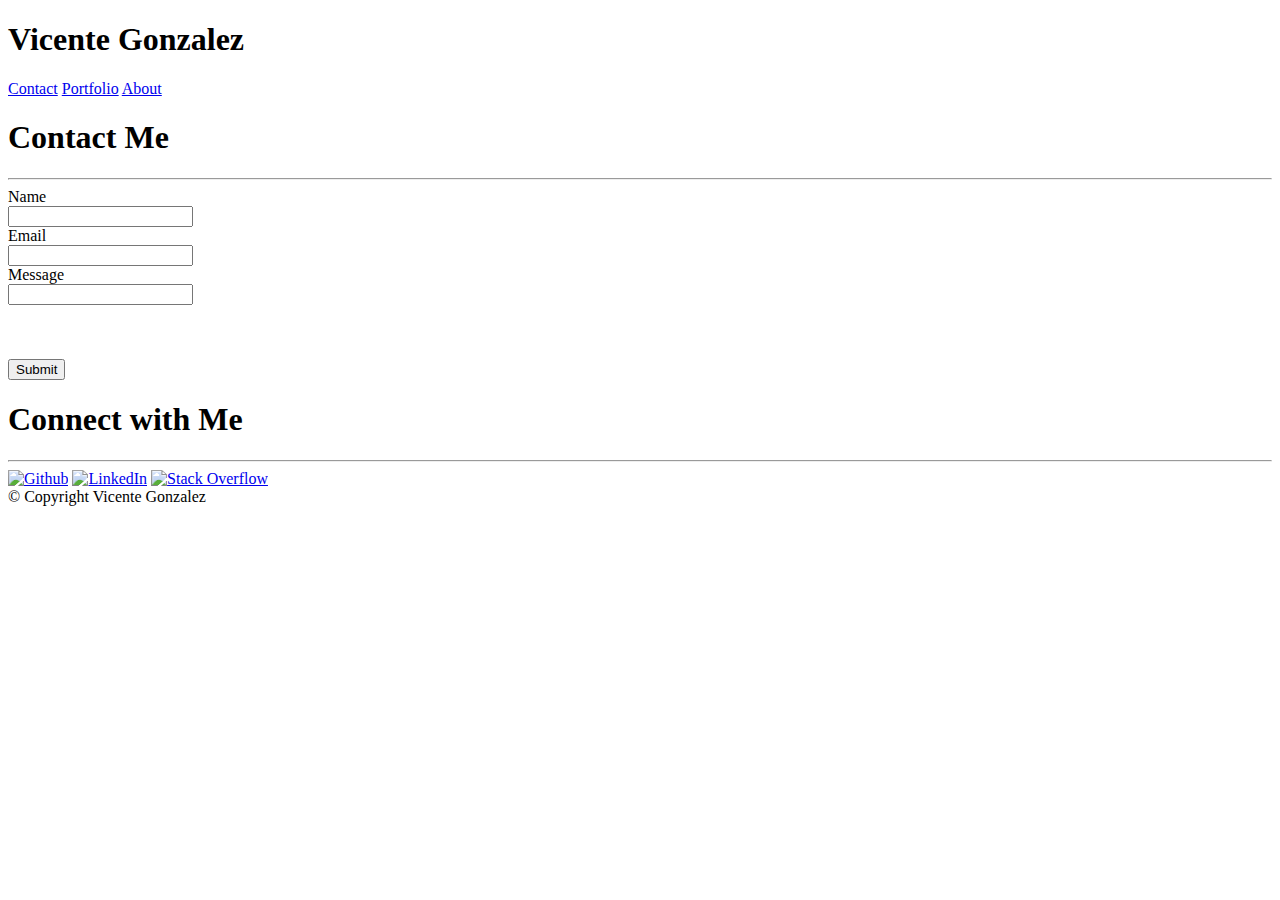
==== contact.html @ 0e5f1683 "revised pages" ====
<!DOCTYPE html>
<html>
<head>
    <meta charset="utf-8" />
    <meta http-equiv="X-UA-Compatible" content="IE=edge">
    <title> Contact Page
    </title>
    <meta name="viewport" content="width=device-width, initial-scale=1">
    <link rel="stylesheet" type="text/css" media="screen" href="main.css" />
    <script src="main.js"></script>

    <link rel="stylesheet" type="text/css" href="../assets/css/style.css">


</head>
<body>

    <!-- initial div with headerbackground to extend white box
            beyond max margin set of 960px -->
    
            
            <header>
           
                    <div class="namenavbar">

                        <div id="name">
                            <h1 id="nameheading" >Vicente Gonzalez</h1>
                        </div>
            
                        <div>
                            <a href="../Basic-Portfolio/contact.html" class="navigators">Contact</a>
                            <a href="#" class="navigators">Portfolio</a>
                            <a href="../Basic-Portfolio/index.html" class="navigators">About</a>
                        </div>

                    </div>
            
                </header>

    <div class="bodycontainer">

        

        <div class="centercontainer">

            <section class="aboutme">
                <h1 class="headings">Contact Me</h1>

                <hr>
                
                <form>

                    <div class="datainputs">
                        Name<br>
                        <input type="text" name="name"><br>
                        Email<br>
                        <input type="text" name="email">
                        <br>
                        Message<br>
                        <input id="messagebox" type="text" name="message"><br>
                        <br>
                        <br><br>
                        <input id="submitbutton" type="submit" value="Submit">
                    </div>

                 </form>

                

            </section>

            <aside>
                <h1 class="headings">Connect with Me</h1>

                <hr>

                <div class-"connectlinks">

                    <a href="http://www.github.com/vfgonzalez/" target="_blank"><img  src="../assets/images/github.png" alt="Github"></a>
                    <a href="http://www.linkedin.com/in/vfgonzalez/" target="_blank"><img  src="../assets/images/linkedin.png" alt="LinkedIn"></a>
                    <a href="https://stackoverflow.com/users/9082102/vfgonzalez" target="_blank"><img  src="../assets/images/stackoverflow.png" alt="Stack Overflow"></a>
                </div>

            </aside>

        </div>

        


    </div>

       <!-- footer separated from main body to create a wider margin,
            but keep all width specific elements matching rest of page  -->
    <footer>
         
        <div id="footerstyle">
               &copy; Copyright Vicente Gonzalez

        </div>
            
    </footer>



    
</body>
</html>
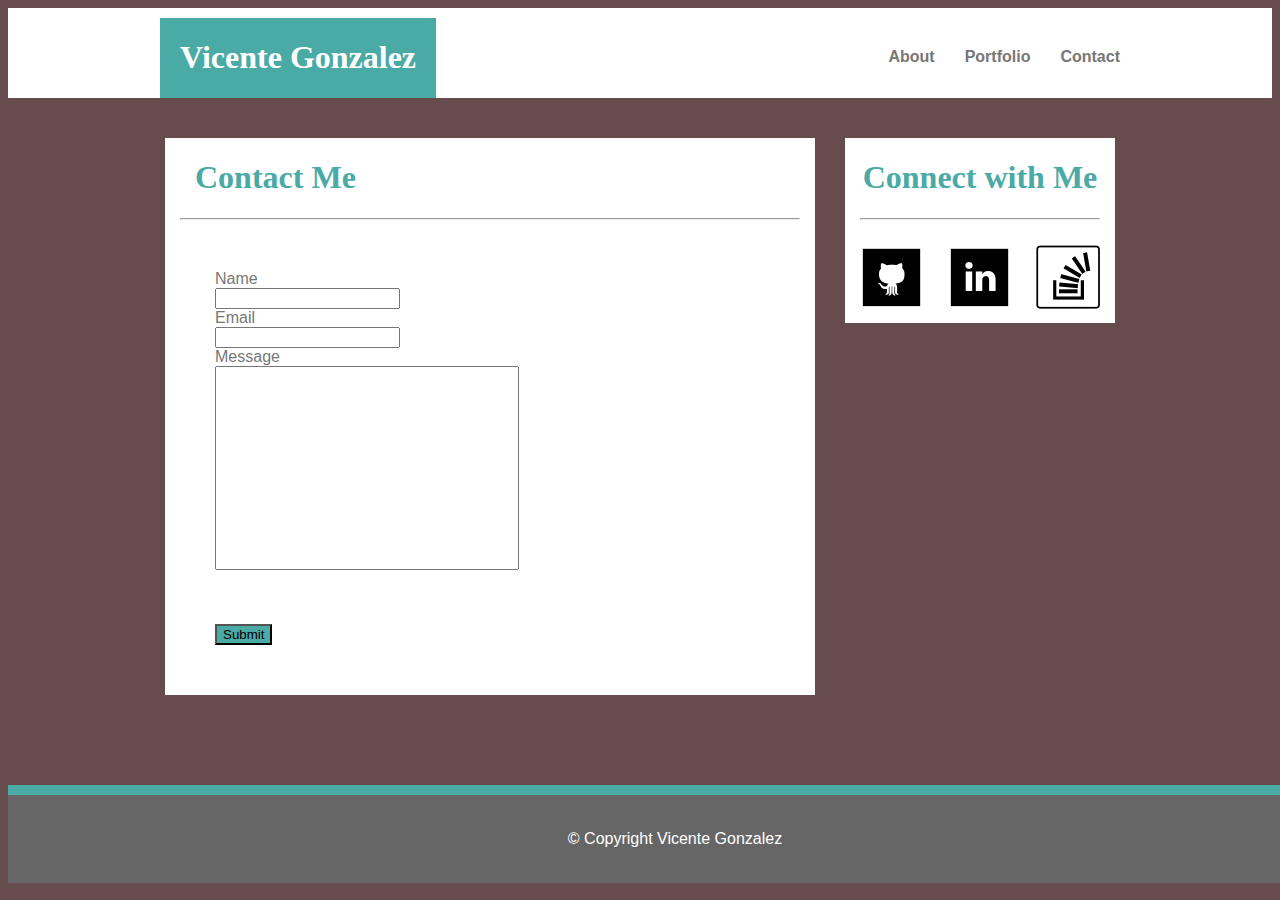
==== commit b3569f67: "revised docs" ====
--- a/contact.html
+++ b/contact.html
@@ -9,7 +9,7 @@
     <link rel="stylesheet" type="text/css" media="screen" href="main.css" />
     <script src="main.js"></script>
 
-    <link rel="stylesheet" type="text/css" href="../assets/css/style.css">
+    <link rel="stylesheet" type="text/css" href="./assets/css/style.css">
 
 
 </head>
@@ -28,9 +28,9 @@
                         </div>
             
                         <div>
-                            <a href="../Basic-Portfolio/contact.html" class="navigators">Contact</a>
-                            <a href="#" class="navigators">Portfolio</a>
-                            <a href="../Basic-Portfolio/index.html" class="navigators">About</a>
+                            <a href="./contact.html" class="navigators">Contact</a>
+                            <a href="./portfolio.html" class="navigators">Portfolio</a>
+                            <a href="./index.html" class="navigators">About</a>
                         </div>
 
                     </div>
@@ -76,9 +76,9 @@
 
                 <div class-"connectlinks">
 
-                    <a href="http://www.github.com/vfgonzalez/" target="_blank"><img  src="../assets/images/github.png" alt="Github"></a>
-                    <a href="http://www.linkedin.com/in/vfgonzalez/" target="_blank"><img  src="../assets/images/linkedin.png" alt="LinkedIn"></a>
-                    <a href="https://stackoverflow.com/users/9082102/vfgonzalez" target="_blank"><img  src="../assets/images/stackoverflow.png" alt="Stack Overflow"></a>
+                    <a href="http://www.github.com/vfgonzalez/" target="_blank"><img  src="./assets/images/github.png" alt="Github"></a>
+                    <a href="http://www.linkedin.com/in/vfgonzalez/" target="_blank"><img  src="./assets/images/linkedin.png" alt="LinkedIn"></a>
+                    <a href="https://stackoverflow.com/users/9082102/vfgonzalez" target="_blank"><img  src="./assets/images/stackoverflow.png" alt="Stack Overflow"></a>
                 </div>
 
             </aside>
--- a/assets/css/style.css
+++ b/assets/css/style.css
@@ -0,0 +1,162 @@
+body{
+    background-color:rgb(102, 76, 76);
+    font-family: 'Arial', 'Helvetica Neue', Helvetica, sans-serif;
+    color: #777777;
+    background-image: url("./assets/images/dark_wood.png")
+
+}
+
+h1{
+    font-family:'Georgia', Times, Times New Roman, serif;
+    color: #4aaaa5;
+}
+
+hr{
+    margin: 15px;
+    color: #777777;
+}
+
+a:hover {
+    color: #4aaaa5;
+}
+
+header{
+    width:100%;
+    background-color:#ffffff;
+    overflow: auto;
+    clear: both;
+    margin:auto;
+    padding-top:10px;
+}
+
+
+
+.namenavbar{
+    width:960px;
+    overflow: auto;
+    background-color: #ffffff;
+    clear:both;
+    margin:auto;
+    padding:auto;
+    font-weight: bold;
+}
+
+#name{
+    float:left;
+    background-color:#4aaaa5;
+    color:#ffffff;
+    padding: 0px 20px 0px 20px;
+
+}
+
+#nameheading{
+    color:#ffffff
+}
+
+.navigators{
+    float:right;
+    color: #777777;
+    padding-top: 30px;
+    padding-left: 30px;
+    text-decoration: none;
+}
+
+
+.bodycontainer{
+    width: 960px;
+    margin:auto;
+}
+
+.centercontainer{
+    overflow:auto;
+    padding: 40px 5px 40px 5px;
+    clear:both;
+    margin-bottom: 50px;
+}
+
+section{
+    width:650px;
+    float:left;
+    background-color: #ffffff;
+    margin: auto;
+}
+
+h3{
+    font-style: italic;
+}
+.datainputs{
+    margin:30px;
+    padding: 20px;
+    text-indent:0px;
+
+}
+
+#messagebox{
+    width: 300px;
+    height: 200px;
+    padding:0px;
+    margin:0px;
+    resize:auto;
+}
+
+
+
+#submitbutton{
+    background-color: #4aaaa5;
+
+}
+
+#submitbutton:hover{
+    background-color: #666666;
+}
+
+.aboutme{
+    text-indent: 30px;
+}
+
+p{
+    padding:10px;
+    clear:left;
+    display: inline;
+    clear: both;
+}
+
+
+
+aside{
+    width:270px;
+    float:right;
+    background-color: #ffffff;
+    margin:auto;
+    text-align: center;
+}
+img{
+    padding: 10px;
+}
+
+#imagestyle{
+    width:200px;
+    height:300px;
+    float: left;
+}
+
+footer{
+    width:100%;
+    background-color:#666666;
+    overflow: auto;
+    clear: both;
+    margin:auto;
+    color: #ffffff;
+    padding: 35px;
+    border-top: #4aaaa5 10px solid;
+    position:relative;
+    left:0;
+    bottom:0;
+}
+
+#footerstyle{
+    width:960px;
+    margin:auto;
+    text-align: center;
+
+}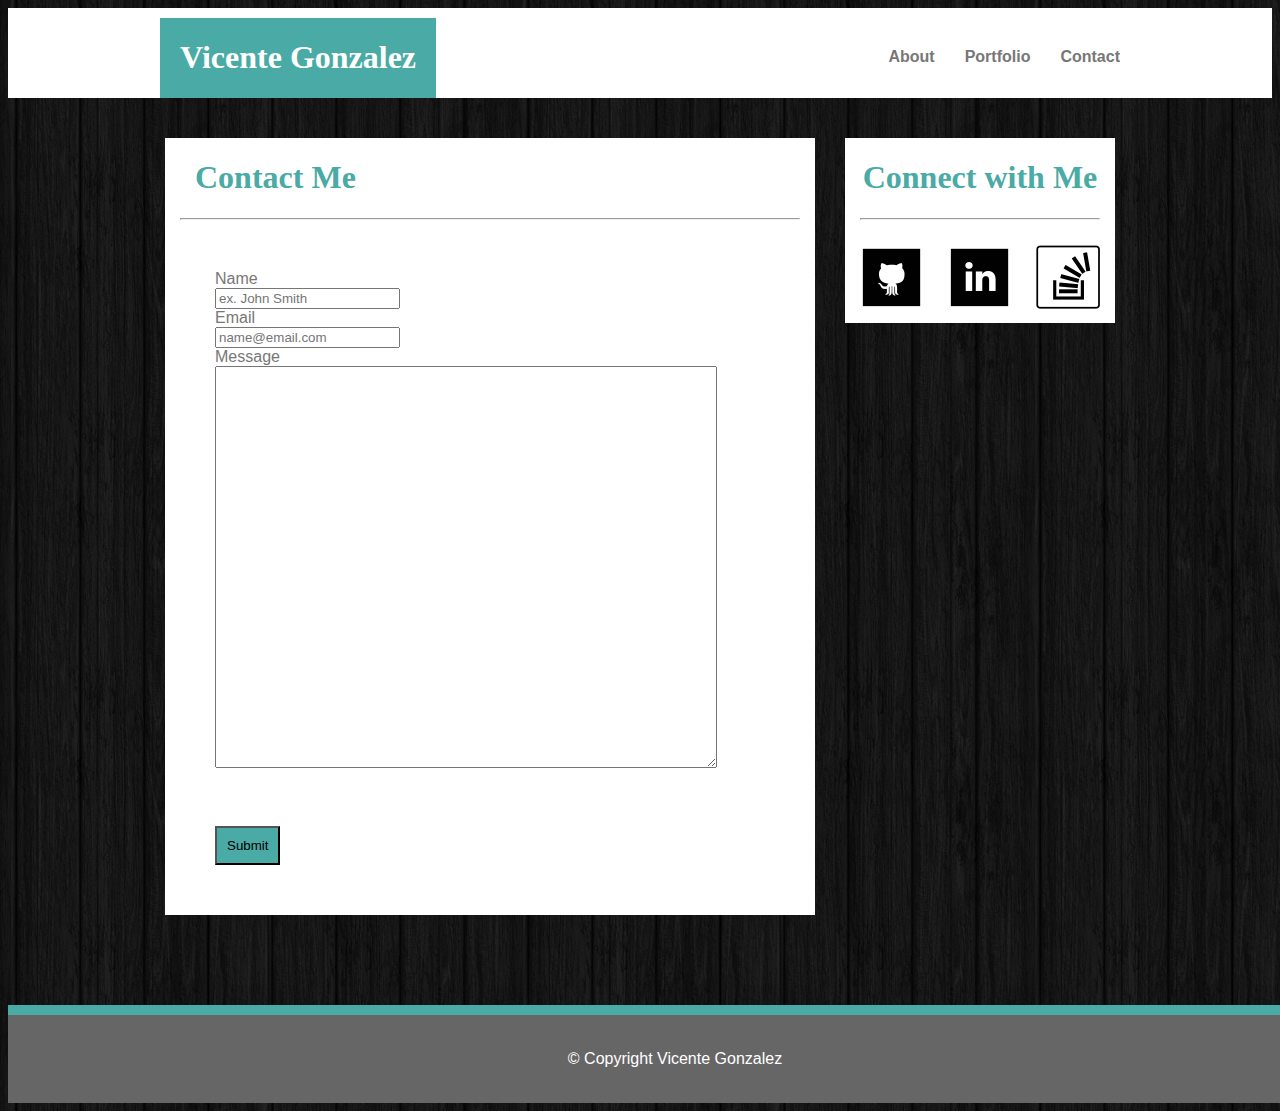
==== commit 37a3bf93: "final revision" ====
--- a/contact.html
+++ b/contact.html
@@ -43,8 +43,8 @@
 
         <div class="centercontainer">
 
-            <section class="aboutme">
-                <h1 class="headings">Contact Me</h1>
+            <section >
+                <h1 class="headings" id="aboutme">Contact Me</h1>
 
                 <hr>
                 
@@ -52,12 +52,12 @@
 
                     <div class="datainputs">
                         Name<br>
-                        <input type="text" name="name"><br>
+                        <input type="text" name="name" placeholder="ex. John Smith"><br>
                         Email<br>
-                        <input type="text" name="email">
+                        <input type="text" name="email" placeholder="name@email.com">
                         <br>
                         Message<br>
-                        <input id="messagebox" type="text" name="message"><br>
+                        <textarea id="messagebox" type="text" name="message" placeholder="Brief message here"> </textarea><br>
                         <br>
                         <br><br>
                         <input id="submitbutton" type="submit" value="Submit">
--- a/assets/css/style.css
+++ b/assets/css/style.css
@@ -2,8 +2,12 @@
     background-color:rgb(102, 76, 76);
     font-family: 'Arial', 'Helvetica Neue', Helvetica, sans-serif;
     color: #777777;
-    background-image: url("./assets/images/dark_wood.png")
-
+    background-image: url("../images/dark_wood.png")
+
+}
+
+#bodystyle{
+    background-image: url("../images/dark_wood.png")
 }
 
 h1{
@@ -92,17 +96,20 @@
 }
 
 #messagebox{
-    width: 300px;
-    height: 200px;
+    width: 500px;
+    height: 400px;
     padding:0px;
     margin:0px;
     resize:auto;
+    float: none;
+    top:0;
 }
 
 
 
 #submitbutton{
     background-color: #4aaaa5;
+    padding:10px;
 
 }
 
@@ -110,7 +117,7 @@
     background-color: #666666;
 }
 
-.aboutme{
+#aboutme{
     text-indent: 30px;
 }
 
@@ -123,6 +130,7 @@
 
 
 
+
 aside{
     width:270px;
     float:right;
@@ -130,6 +138,67 @@
     margin:auto;
     text-align: center;
 }
+
+.portfolio{
+    text-decoration: none;
+    overflow: hidden;
+    clear:both;
+    text-align: 0;
+    margin:auto;
+    float: none;
+    
+}
+
+.textadjust{
+    background-color:#4aaaa5;
+    color:#ffffff;
+    text-decoration: none;
+    text-align: center;
+    margin-top: 190px;
+    padding: 12px 0px;
+    font-size: 20px;
+    font-family:'Georgia', Times, Times New Roman, serif;
+}    
+
+.projectpics{
+    margin:auto;
+    background-size: 100%;
+    width: 250px;
+    height:250px;
+    margin: 35px;
+    float: left;
+}
+
+.portfolio-links{
+    color:#ffffff;
+    text-decoration:none;
+}
+
+.portfolio-links:hover{
+    color:#666666;
+}
+
+#hangman{
+    background-image: url("../images/img1.jpg");
+}
+
+#rpggame{
+    background-image: url("../images/img2.jpg")
+}
+
+#triviagame{
+    background-image: url("../images/img3.jpg")
+}
+
+#rutgers{
+    background-image: url("../images/img4.jpg")
+}
+
+#rockpaper{
+    background-image: url("../images/img5.jpg")
+}
+
+
 img{
     padding: 10px;
 }
@@ -138,6 +207,11 @@
     width:200px;
     height:300px;
     float: left;
+}
+
+.connectlinks{
+    color:none;
+    display:hidden;
 }
 
 footer{
